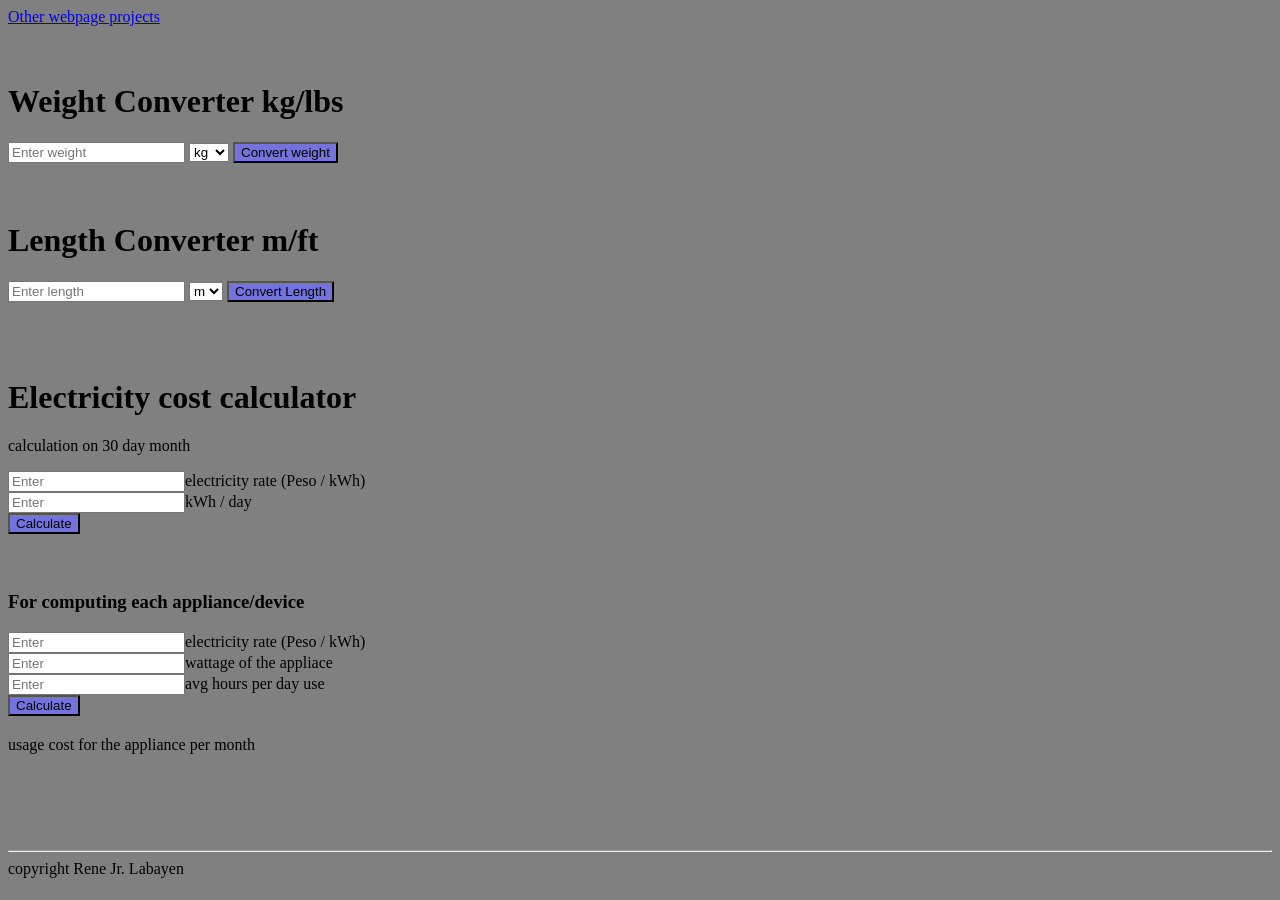
==== basicpython.html @ e9fd1748 "12" ====
<!DOCTYPE html>
<html lang="en">
<head>
    <meta charset="UTF-8">
    <meta name="viewport" content="width=device-width, initial-scale=1.0">
    <title>Weight and Length Converter</title>
    <style>
        button {
            background-color:rgb(116, 114, 221); }
        body {
            background-color:gray;}
     

    </style>
</head>

<body>
    <nav><a href="https://areljay.github.io./1/webprojects.html">Other webpage projects</a></nav>
    <br><br>
<div class="wer">
    <div class="wer1">

    <h1>Weight Converter kg/lbs</h1>

    <input type="number" id="weight" placeholder="Enter weight">

    <select id="unit">
        <option value="kg">kg</option>
        <option value="lbs">lbs</option>
    </select>   

    <button onclick="convertweight()">Convert weight</button>

    <h2 id="result"></h2>

    <script>
        function convertweight() {
            let weight = Number(document.getElementById("weight").value);
            let unit = document.getElementById("unit").value;

            if (unit === "kg") {
                let converted = weight * 2.2;
                document.getElementById("result").innerText =
                    "Weight in lbs: " + converted;
            }

            if (unit === "lbs") {
                let converted = weight / 2.2;
                document.getElementById("result").innerText =
                    "Weight in kg: " + converted;
            }
        }
    </script></div>
    <br>
    <div class="wer2">
    <h1>Length Converter m/ft</h1>

    <input type="number" id="length" placeholder="Enter length">

    <select id="unitl">
        <option value="m">m</option>
        <option value="ft">ft</option>
    </select>

    <button onclick="convertlength()">Convert Length</button>

    <h2 id="resultl"></h2>

    <script>
        function convertlength() {
            let length = Number(document.getElementById("length").value);
            let unitl = document.getElementById("unitl").value;

            if (unitl === "m") {
                let convertedl = length * 3.281;
                document.getElementById("resultl").innerText = "length in ft: " + convertedl;  
             }
            if (unitl === "ft") {
                let convertedl = length / 3.281;
                document.getElementById("resultl").innerText = "length in m: " + convertedl;  
             }}
             </script></div>
    </div>
    <br><br>

    <h1>Electricity cost calculator</h1>
    <p>calculation on 30 day month</p>

    <input type="number" id="electricityrate" placeholder="Enter"><span>electricity rate (Peso / kWh)</span><br>
    <input type="number" id="kwhperday" placeholder="Enter"><span>kWh / day</span>
    <br>
    <button onclick="calculate()">Calculate</button>
    <h2 id="resultpeso"></h2>
   
    <script>
        function calculate() {
                let kwhperday = Number(document.getElementById("kwhperday").value);
                let rate = Number(document.getElementById("electricityrate").value);
                let resultp = kwhperday * 30 * rate;
                document.getElementById("resultpeso").innerText = resultp + "    Peso / month"

        }
    </script>
    <br>
    <h3>For computing each appliance/device</h3>
    <input type="number" id="electricityrate2" placeholder="Enter"><span>electricity rate (Peso / kWh)</span><br>
    <input type="number" id="watt" placeholder="Enter"><span>wattage of the appliace</span><br>
    <input type="number" id="avguse" placeholder="Enter"><span>avg hours per day use</span>
    <br>
    <button onclick="calculate2()">Calculate</button>
    <h2 id="resultapp"></h2>
    <p>usage cost for the appliance per month</p>

    <script>
        function calculate2() {
            let rate2 = Number(document.getElementById("electricityrate2").value);
            let watt = Number(document.getElementById("watt").value);
            let usage = Number(document.getElementById("avguse").value);
            let kwhpermonthapp = (watt * usage *30) / 1000
            let resultapp = kwhpermonthapp * rate2
            document.getElementById("resultapp").innerText = resultapp + "    Peso / month"
        }

    </script>



    
    

</body>
<br><br><br><br><hr>
<footer>
    copyright Rene Jr. Labayen
</footer>
</html>
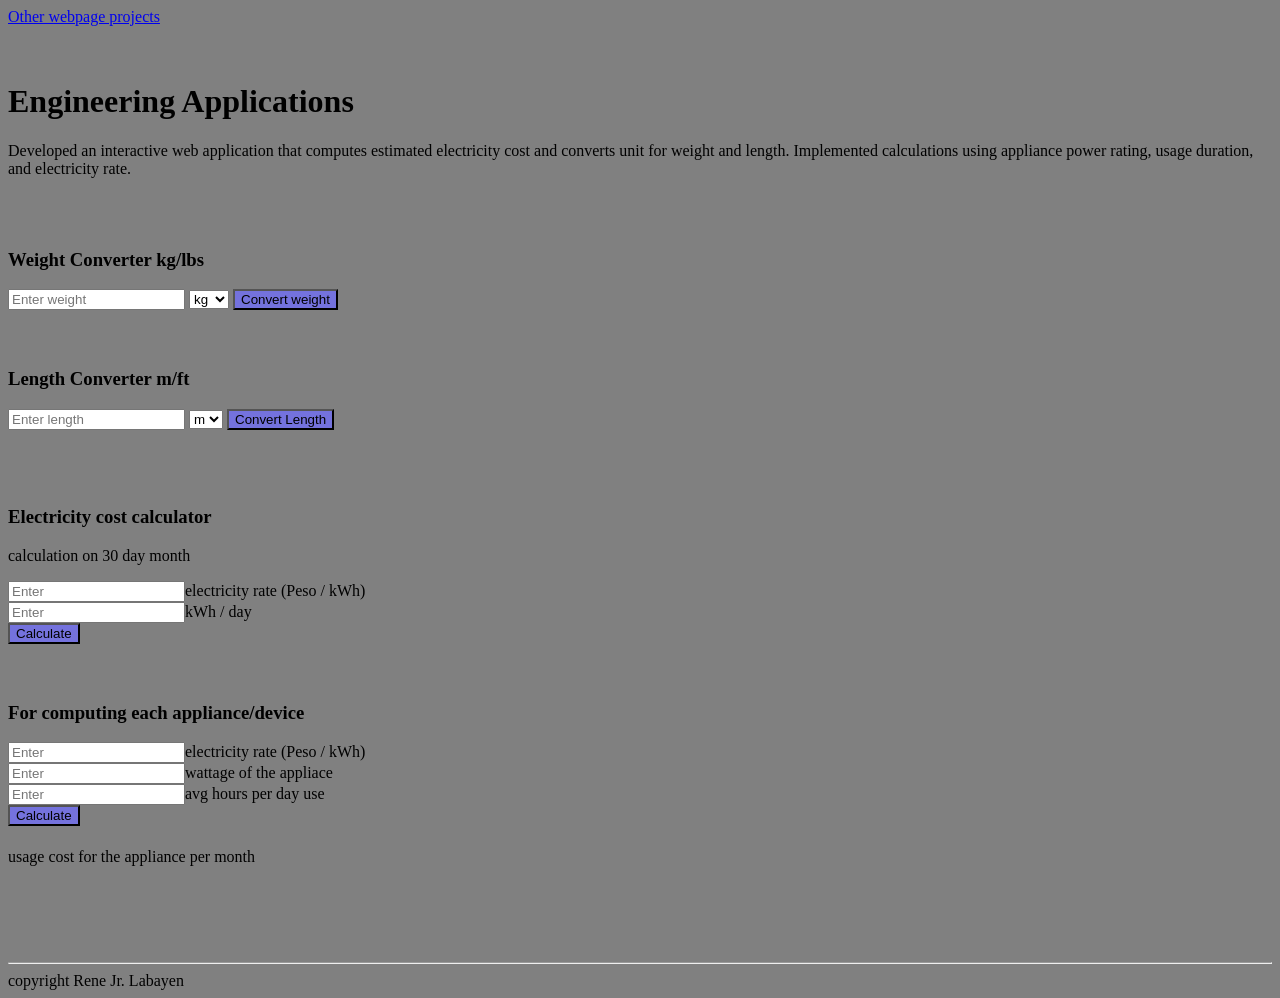
==== commit 55fb0c4e: "12" ====
--- a/basicpython.html
+++ b/basicpython.html
@@ -17,10 +17,14 @@
 <body>
     <nav><a href="https://areljay.github.io./1/webprojects.html">Other webpage projects</a></nav>
     <br><br>
+    <main>
+    <h1>Engineering Applications</h1>
+    <p>Developed an interactive web application that computes estimated electricity cost and converts unit for weight and length. Implemented calculations using appliance power rating, usage duration, and electricity rate.</p>
+    <br><br>
 <div class="wer">
     <div class="wer1">
 
-    <h1>Weight Converter kg/lbs</h1>
+    <h3>Weight Converter kg/lbs</h3>
 
     <input type="number" id="weight" placeholder="Enter weight">
 
@@ -31,7 +35,7 @@
 
     <button onclick="convertweight()">Convert weight</button>
 
-    <h2 id="result"></h2>
+    <h4 id="result"></h4>
 
     <script>
         function convertweight() {
@@ -53,7 +57,7 @@
     </script></div>
     <br>
     <div class="wer2">
-    <h1>Length Converter m/ft</h1>
+    <h3>Length Converter m/ft</h3>
 
     <input type="number" id="length" placeholder="Enter length">
 
@@ -64,7 +68,7 @@
 
     <button onclick="convertlength()">Convert Length</button>
 
-    <h2 id="resultl"></h2>
+    <h4 id="resultl"></h4>
 
     <script>
         function convertlength() {
@@ -83,14 +87,14 @@
     </div>
     <br><br>
 
-    <h1>Electricity cost calculator</h1>
+    <h3>Electricity cost calculator</h3>
     <p>calculation on 30 day month</p>
 
     <input type="number" id="electricityrate" placeholder="Enter"><span>electricity rate (Peso / kWh)</span><br>
     <input type="number" id="kwhperday" placeholder="Enter"><span>kWh / day</span>
     <br>
     <button onclick="calculate()">Calculate</button>
-    <h2 id="resultpeso"></h2>
+    <h4 id="resultpeso"></h4>
    
     <script>
         function calculate() {
@@ -108,7 +112,7 @@
     <input type="number" id="avguse" placeholder="Enter"><span>avg hours per day use</span>
     <br>
     <button onclick="calculate2()">Calculate</button>
-    <h2 id="resultapp"></h2>
+    <h4 id="resultapp"></h4>
     <p>usage cost for the appliance per month</p>
 
     <script>
@@ -122,7 +126,7 @@
         }
 
     </script>
-
+</main>
 
 
     
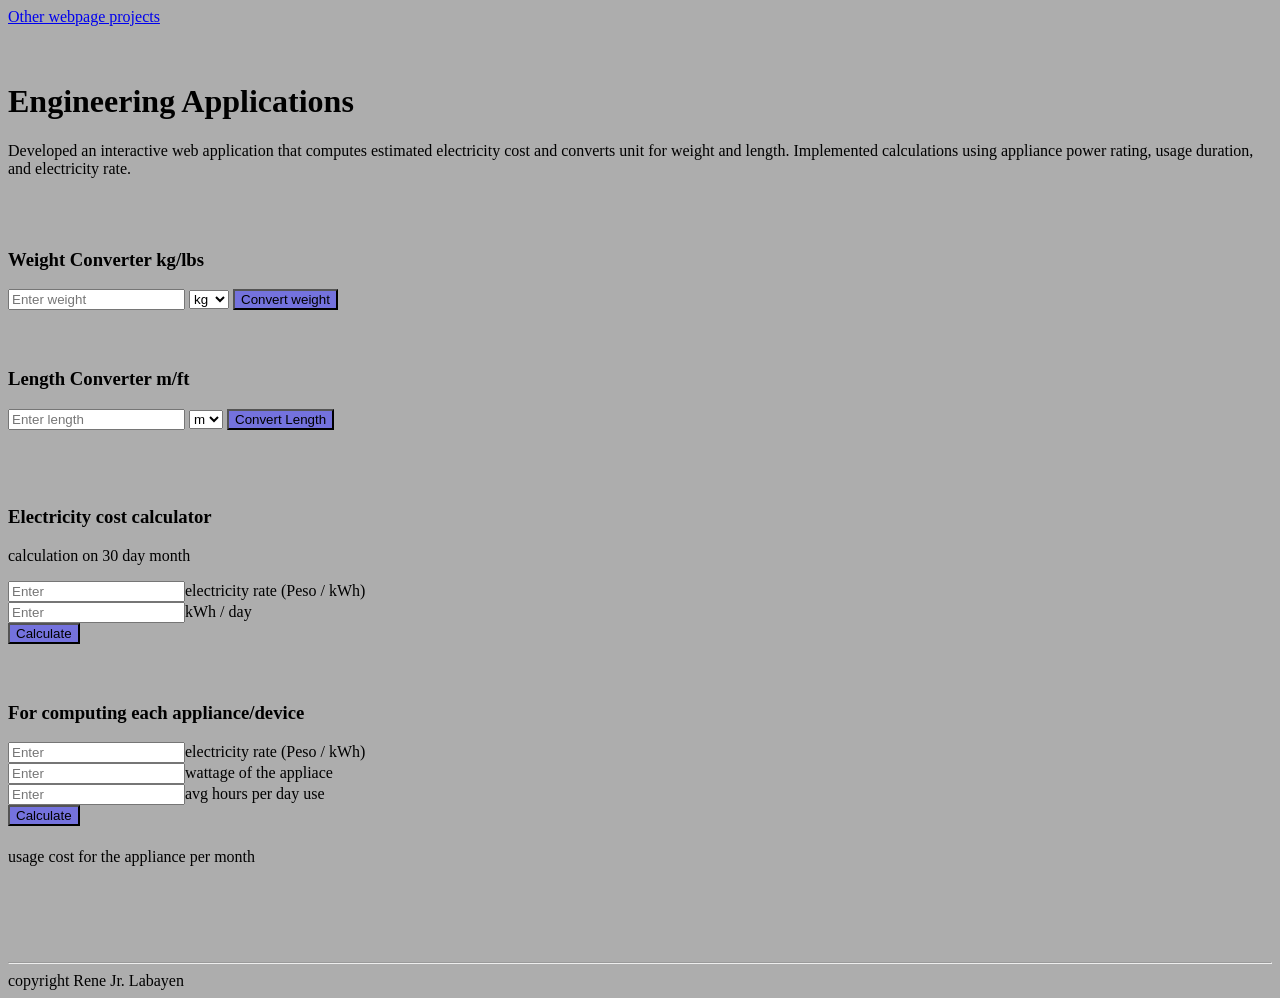
==== commit 49c3a6ea: "5" ====
--- a/basicpython.html
+++ b/basicpython.html
@@ -8,7 +8,7 @@
         button {
             background-color:rgb(116, 114, 221); }
         body {
-            background-color:gray;}
+            background-color:rgb(173, 173, 173);}
      
 
     </style>
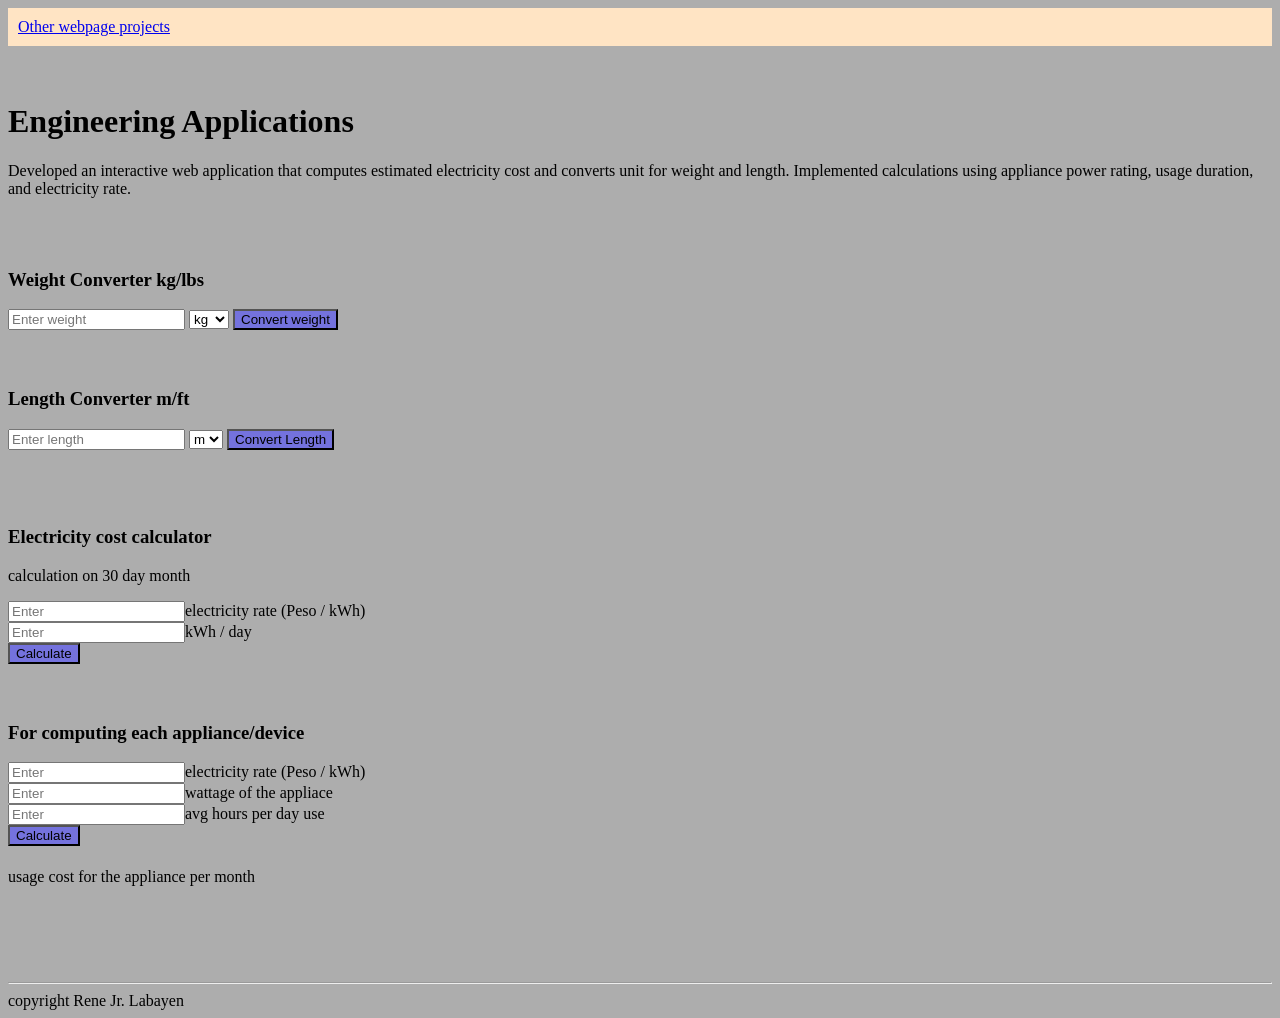
==== commit 439a97ca: "6" ====
--- a/basicpython.html
+++ b/basicpython.html
@@ -9,6 +9,10 @@
             background-color:rgb(116, 114, 221); }
         body {
             background-color:rgb(173, 173, 173);}
+        nav {
+            margin: px;
+            padding:10px;
+            background-color: bisque;}
      
 
     </style>
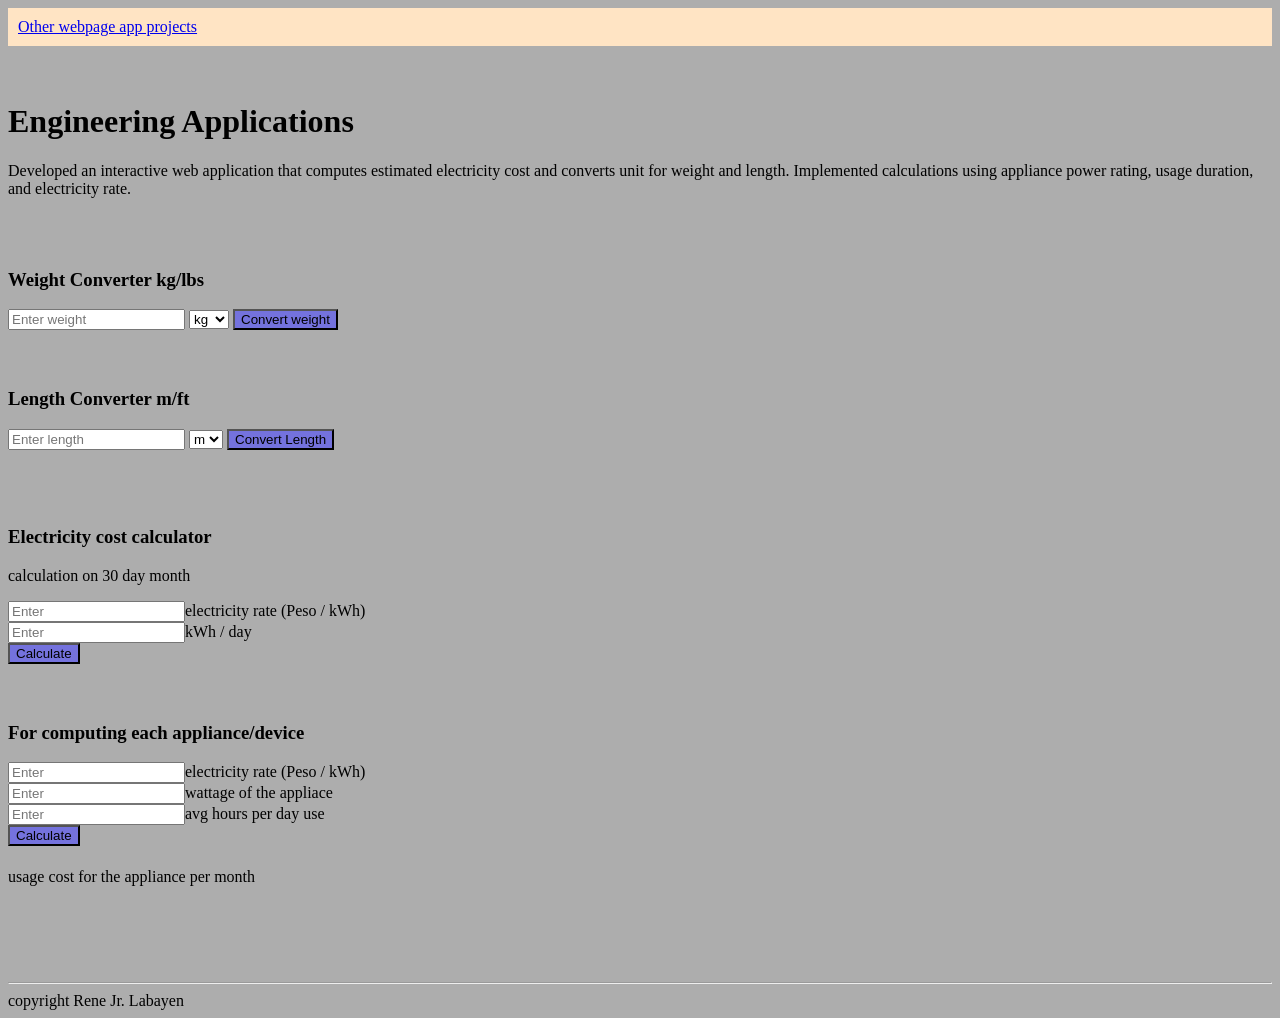
==== commit 4ec6a762: "7" ====
--- a/basicpython.html
+++ b/basicpython.html
@@ -19,7 +19,7 @@
 </head>
 
 <body>
-    <nav><a href="https://areljay.github.io./1/webprojects.html">Other webpage projects</a></nav>
+    <nav><a href="https://areljay.github.io./1/webprojects.html">Other webpage app projects</a></nav>
     <br><br>
     <main>
     <h1>Engineering Applications</h1>
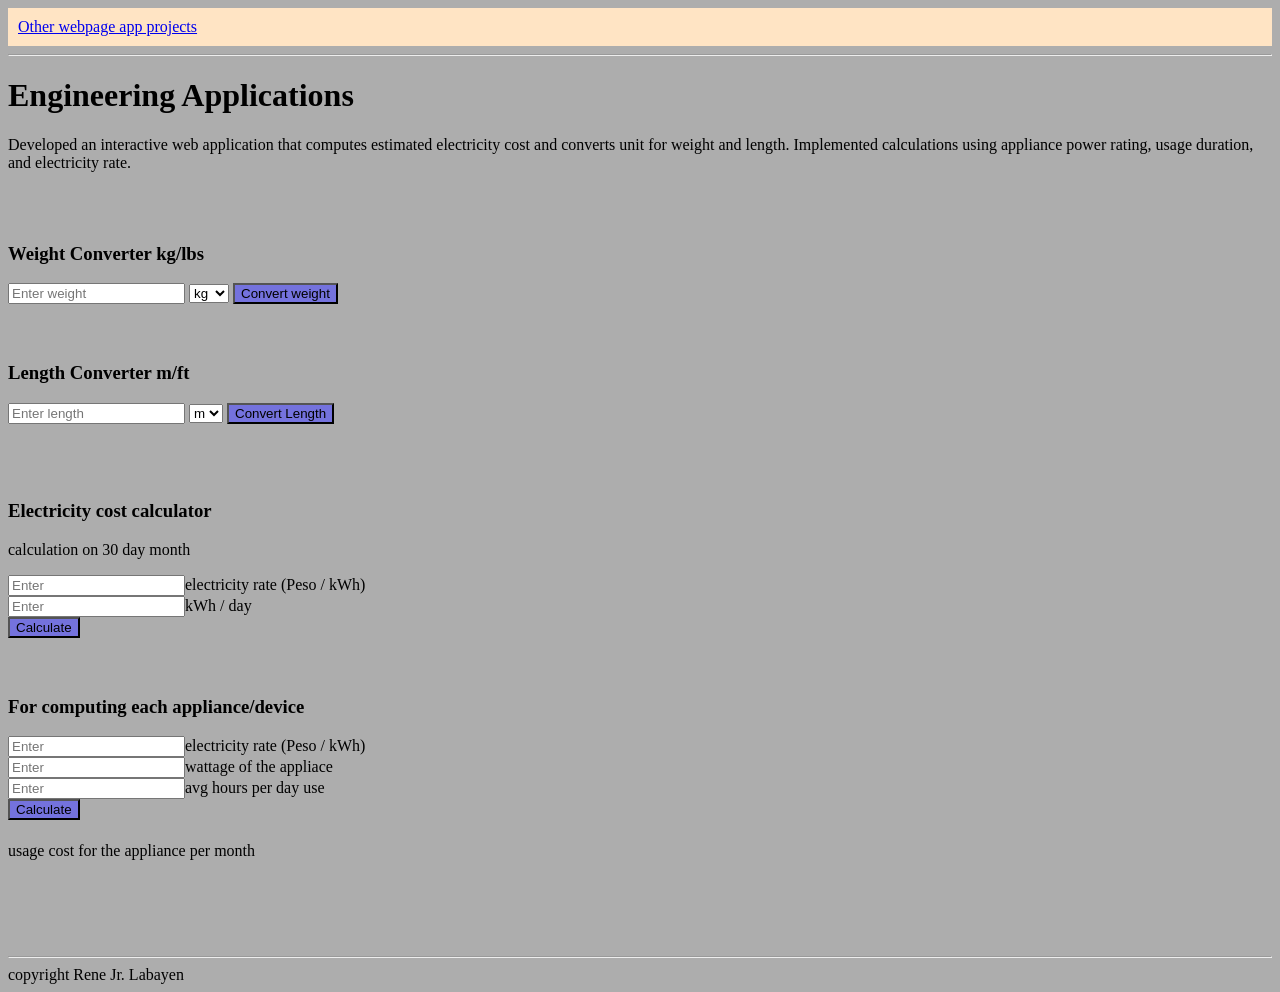
==== commit 03d264b6: "8" ====
--- a/basicpython.html
+++ b/basicpython.html
@@ -20,7 +20,7 @@
 
 <body>
     <nav><a href="https://areljay.github.io./1/webprojects.html">Other webpage app projects</a></nav>
-    <br><br>
+    <hr>
     <main>
     <h1>Engineering Applications</h1>
     <p>Developed an interactive web application that computes estimated electricity cost and converts unit for weight and length. Implemented calculations using appliance power rating, usage duration, and electricity rate.</p>
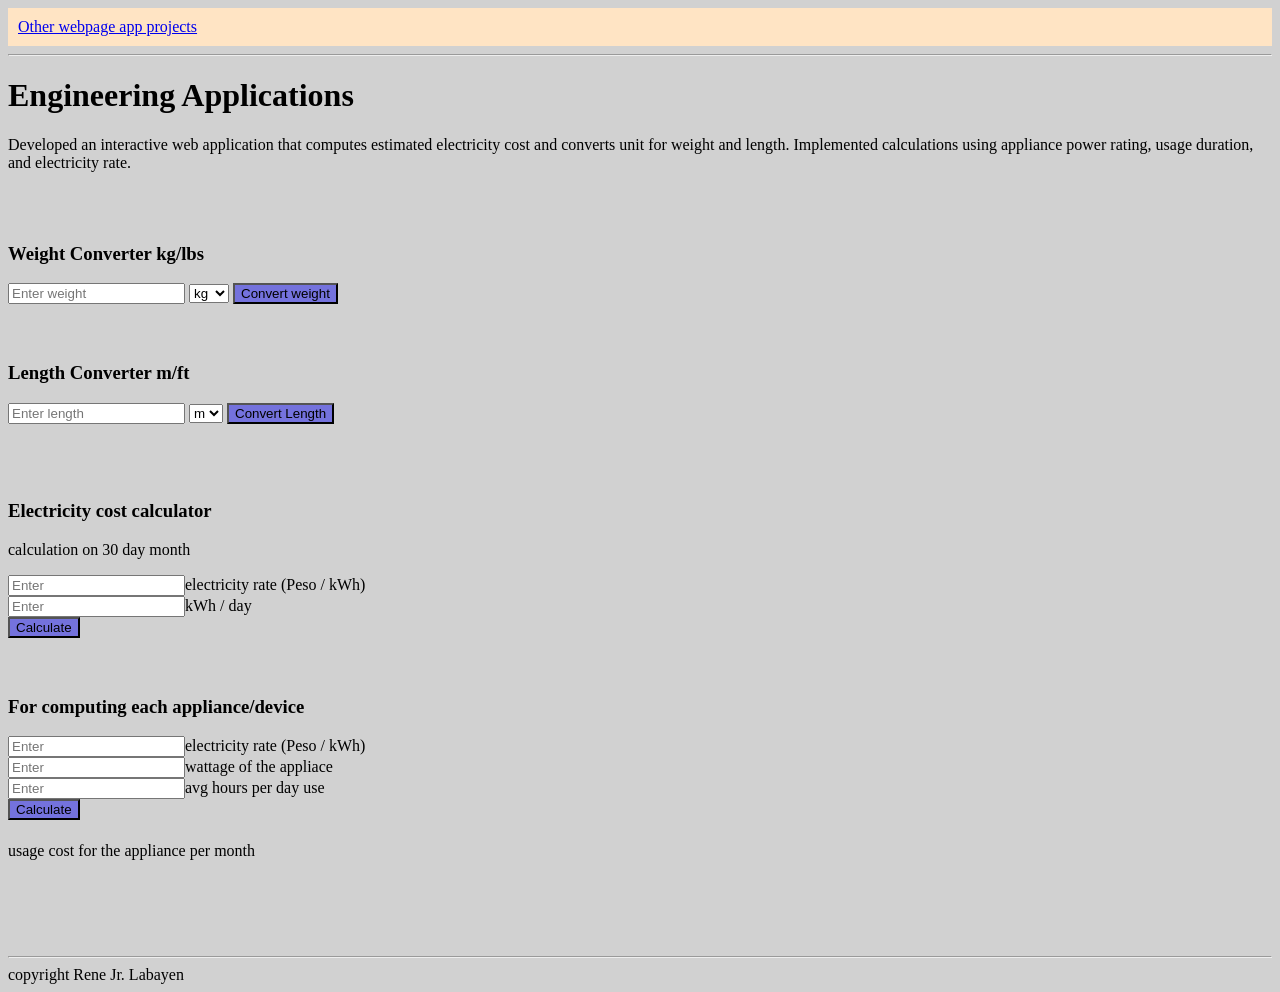
==== commit 50d2fb8c: "9" ====
--- a/basicpython.html
+++ b/basicpython.html
@@ -8,7 +8,7 @@
         button {
             background-color:rgb(116, 114, 221); }
         body {
-            background-color:rgb(173, 173, 173);}
+            background-color:rgb(209, 209, 209);}
         nav {
             margin: px;
             padding:10px;
